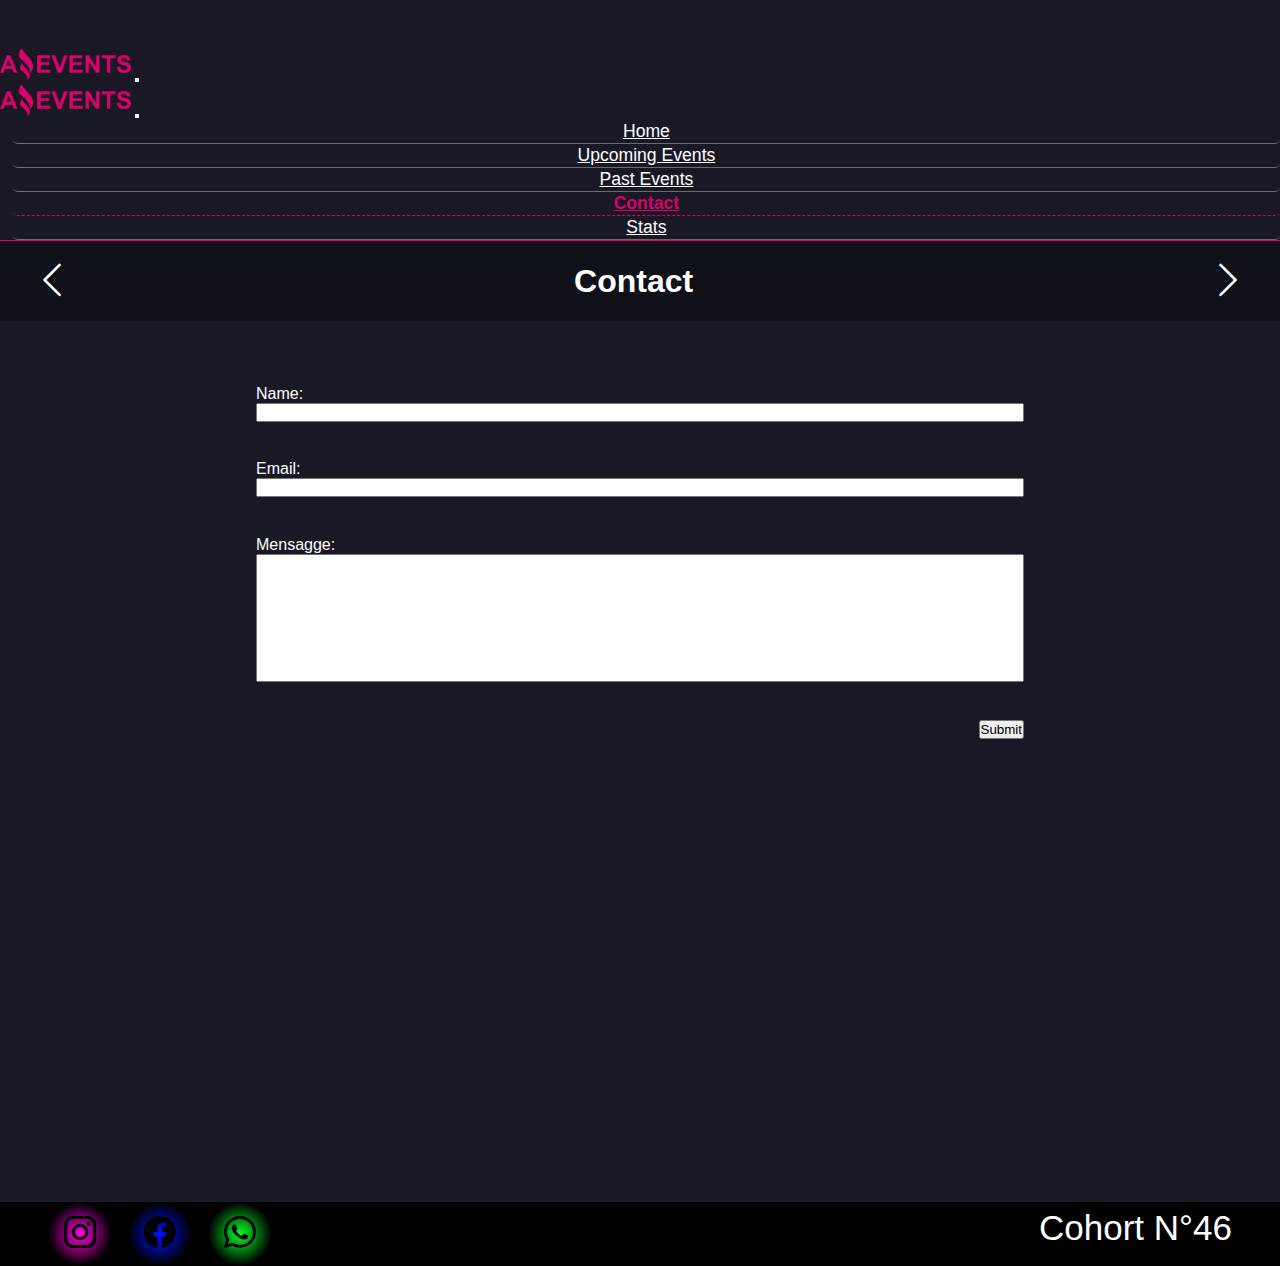
==== assets/pages/Contact.html @ 0a083213 ":sparkles: create page  Contact" ====
<!DOCTYPE html>
<html lang="en">
<head>
    <meta charset="UTF-8">
    <meta http-equiv="X-UA-Compatible" content="IE=edge">
    <meta name="viewport" content="width=device-width, initial-scale=1.0">
    <link href="https://cdn.jsdelivr.net/npm/bootstrap@5.2.3/dist/css/bootstrap.min.css" rel="stylesheet" integrity="sha384-rbsA2VBKQhggwzxH7pPCaAqO46MgnOM80zW1RWuH61DGLwZJEdK2Kadq2F9CUG65" crossorigin="anonymous">
    <link rel="stylesheet" href="https://cdn.jsdelivr.net/npm/bootstrap-icons@1.10.3/font/bootstrap-icons.css">
    <link rel="stylesheet" href="../styles/style.css">
    <title>Contact</title>
</head>
<body>
    <header>
        <nav class="navbar navbar-expand-md navbar-dark bg-dark fixed-top">
            <div class="container-fluid">
                <img src="../images/Logo Amazing Events.png" style="height: 2rem;" alt="logo">
                <button class="navbar-toggler" type="button" data-bs-toggle="offcanvas" data-bs-target="#offcanvasDarkNavbar" aria-controls="offcanvasDarkNavbar">
                    <span class="navbar-toggler-icon"></span>
                </button>
                <div class="offcanvas offcanvas-end text-bg-dark" tabindex="-1" id="offcanvasDarkNavbar" aria-labelledby="offcanvasDarkNavbarLabel">
                    <div class="offcanvas-header">
                        <img src="../images/Logo Amazing Events.png" style="height: 2rem;" alt="logo">
                    <button type="button" class="btn-close btn-close-white" data-bs-dismiss="offcanvas" aria-label="Close"></button>
                    </div>
                    <div class="offcanvas-body">
                    <ul class="navbar-nav justify-content-end flex-grow-1 pe-3">
                        <li class="nav-item">
                        <a class="nav-link" aria-current="page" href="../../index.html">Home</a>
                        </li>
                        <li class="nav-item">
                        <a class="nav-link" href="./UpcomingEvents.html">Upcoming Events</a>
                        </li>
                        <li class="nav-item">
                        <a class="nav-link" href="./PastEvents.html">Past Events</a>
                        </li>
                        <li class="nav-item" id="nav-active">
                        <a class="nav-link" href="#">Contact</a>
                        </li>
                        <li class="nav-item">
                        <a class="nav-link" href="./Stats.html">Stats</a>
                        </li>
                    </ul>
                    </div>
                </div>
            </div>
        </nav>
    </header>
    <main>
        <div class="carrucel-pages">
            <a href="./PastEvents.html"><i class="bi bi-chevron-left"></i><span>Past Events</span></a>
            <h1>Contact</h1>
            <a class="second-a" href="./Stats.html"><i class="bi bi-chevron-right"></i><span>Stats</span></a>
        </div>
        <form class="form-contact">
            <div class="mb-3">
            <label for="form-name" class="form-label">Name:</label>
            <input type="email" class="form-control" id="form-name" aria-describedby="emailHelp">
            </div>
            <div class="mb-3">
                <label for="form-email" class="form-label">Email:</label>
                <input type="email" class="form-control" id="form-email">
            </div>
            <div class="mb-3">
                <label for="form-mensagge" class="form-label">Mensagge:</label>
                <input type="text" class="form-control" style="height: 10vw;" id="form-mensagge">
            </div>
            <button type="submit" class="btn btn-primary w-25">Submit</button>
        </form>
    </main>
    <footer>
        <div class="div_links_footer">
            <div class="instagram">
                <a class="fabicon_link" href="https://www.instagram.com/maxi.gartner/"><i class="bi bi-instagram"></i></a>
            </div>
            <div class="facebook">
                <a class="fabicon_link" href="https://www.instagram.com/maxi.gartner/"><i class="bi bi-facebook"></i></a>
            </div>
            <div class="whats_app">
                <a class="fabicon_link" href="https://www.instagram.com/maxi.gartner/"><i class="bi bi-whatsapp"></i></a>
            </div>
        </div>
        <div class="cohort">
            <p>Cohort N°46</p>
        </div>
    </footer>
    <script src="https://cdn.jsdelivr.net/npm/bootstrap@5.2.3/dist/js/bootstrap.bundle.min.js" integrity="sha384-kenU1KFdBIe4zVF0s0G1M5b4hcpxyD9F7jL+jjXkk+Q2h455rYXK/7HAuoJl+0I4" crossorigin="anonymous"></script>
</body>
</html>
---- assets/styles/style.css ----
*{
    margin: 0;
    padding: 0;
    box-sizing: border-box;
    font-family: Arial, Helvetica, sans-serif;
}
@media screen and (min-width:767px) {
    nav{
        border-bottom: 1px solid #D90368;
    }
    .nav-item{
        display: flex;
        align-items: center;
        justify-content: center;
        border-bottom: 1px solid rgba(255, 255, 255, 0.356);
        margin-left: 1vw;
        border-radius: 0.3rem;
        height: 1.5rem;
        text-align: center;
        font-size: 1.1rem;
    }
    .nav-item:hover{
        border-bottom: 1px dashed #D90368;
    }
    .nav-link{
        color: white;
    }
    .nav-link:hover{
        color: #D90368;
    }
    #nav-active{
        border-bottom: 1px dashed #D90368;
        font-weight: bold;
    }
    #nav-active a{
        color: #D90368;
    }
    .carrucel-pages i:hover{
        color: black;
    }
    .carrucel-pages i:hover ~ span{
        display: block;
    }
    .carrucel-pages a{
        display: flex;
        align-items: center;
        font-size: 1.3rem;
        text-decoration: none;
        color: white;
    }
    .second-a span{
        order: 1;
    }
    .second-a i{
        order: 2;
    }
}
body{
    padding: 3rem 0rem;
    background-color: #191825;
    position: relative;
    min-height: 98.9vw;
}
.carrucel-pages{
    display: flex;
    justify-content: space-between;
    align-items: center;
    padding: 0 2rem;
    height: 5rem;
    background-color: #00000052;
    color: white;
}
.carrucel-pages i{
    font-size: 2.5rem;
    color: white;
    transition: all 0.5s;
}
.carrucel-pages i:hover{
    font-size: 3rem;
    color: white;
}
.carrucel-pages span{
    display: none;
}
.carrucel-pages{
    position: relative;
}
.carrucel-pages h1{
    position: absolute;
    width: 50vw;
    margin-left: 22vw;
    text-align: center;
}
.categories-search{
    padding: 1.5rem 3rem;
}
.categories label{
    color: white;
}
.categories input:checked ~ label{
    color: #295CE0;
}

/* ------------------------------------cards-------------------------------- */
.cards{
    padding: 0rem 2rem;
    display: flex;
    justify-content: space-evenly;
    flex-wrap: wrap;
}
.card{
    width: 20rem;
    height: 25rem;
    border: none;
    margin: 2rem;
    box-shadow: rgb(0, 0, 0) 0px 22px 70px 4px;
}
.card img{
    height: 12rem;
    object-fit: cover;
}
.card-body{
    height: 10rem;
    overflow: scroll;
}
.footer-card{
    display: flex;
    justify-content: space-evenly;
    align-items: center;
    height: 4rem;
}
/* --------------------------FORM-------------------------------- */
.form-contact{
    display: flex;
    flex-direction: column;
    align-items: end;
    padding: 5vw 20vw;
    color: white;
}
.form-contact input{
    margin-bottom: 3vw;
    width: 60vw;
}








footer{
    position: absolute;
    background-color: #000000;
    bottom: 0;
    left: 0;
    width: 100%;
    color: white;
    display: flex;
    justify-content: space-between;
    align-items: center;
    padding: 0rem 3rem;
}
.div_links_footer{
    display: flex;
    height: 4rem;
}
.div_links_footer div{
    margin-right: 1rem;
}

.instagram{
    background: radial-gradient(rgb(255, 0, 221) 0%, transparent 70%, rgb(0, 0, 0) 40%);
    width: 4rem;
    height: 4rem;
    
}
.facebook{
    background: radial-gradient(rgb(0, 17, 255) 0%, transparent 70%, rgb(0, 0, 0) 40%);
    width: 4rem;
    height: 4rem;
}
.whats_app{
    background: radial-gradient(rgb(0, 255, 34) 0%, transparent 70%, rgb(0, 0, 0) 40%);
    width: 4rem;
    height: 4rem;
}
.fabicon_link{
    display: flex;
    justify-content: center;
    align-items: center;
    height: 4rem;
}
.div_links_footer i{
    font-size: 2rem;
    color: black;
}
.div_links_footer i:hover{
    font-size: 2.5rem;
    color: white;
}

.cohort{
    font-size: 35px;
    color: white;
    height: 3.2rem;
}
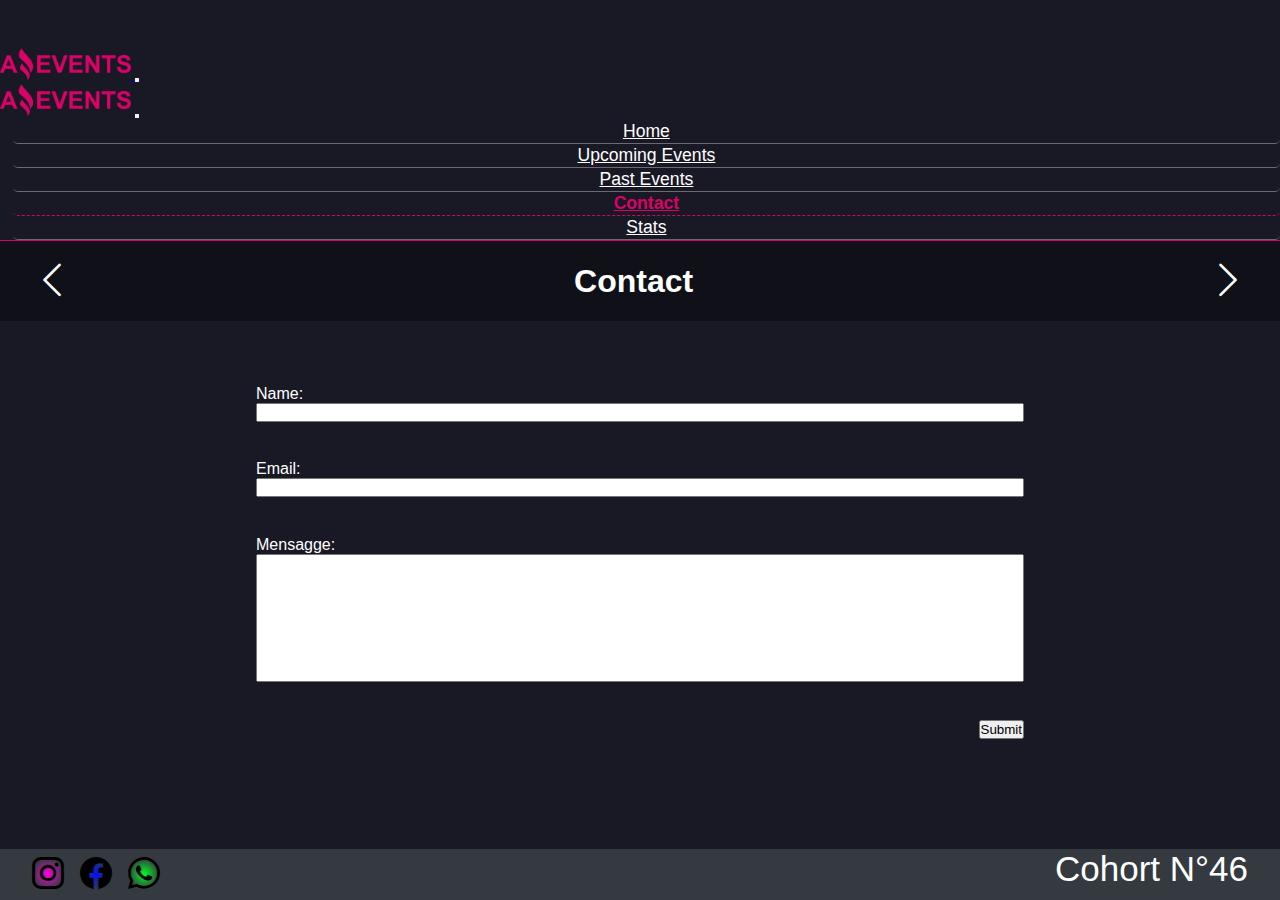
==== commit 33581b7c: ":lipstick: add styles and link logo" ====
--- a/assets/pages/Contact.html
+++ b/assets/pages/Contact.html
@@ -13,7 +13,9 @@
     <header>
         <nav class="navbar navbar-expand-md navbar-dark bg-dark fixed-top">
             <div class="container-fluid">
-                <img src="../images/Logo Amazing Events.png" style="height: 2rem;" alt="logo">
+                <a href="../../index.html">
+                    <img src="../images/Logo Amazing Events.png" style="height: 2rem;" alt="logo">
+                </a>
                 <button class="navbar-toggler" type="button" data-bs-toggle="offcanvas" data-bs-target="#offcanvasDarkNavbar" aria-controls="offcanvasDarkNavbar">
                     <span class="navbar-toggler-icon"></span>
                 </button>
--- a/assets/styles/style.css
+++ b/assets/styles/style.css
@@ -54,12 +54,18 @@
     .second-a i{
         order: 2;
     }
+    .categories-offCanvas{
+        display: none;
+    }
+    .offcanvas h2{
+        display: none;
+    }
 }
 body{
+    position: relative;
     padding: 3rem 0rem;
     background-color: #191825;
-    position: relative;
-    min-height: 98.9vw;
+    min-height: 100vh;
 }
 .carrucel-pages{
     display: flex;
@@ -91,6 +97,9 @@
     margin-left: 22vw;
     text-align: center;
 }
+.categories{
+    width: 50vw;
+}
 .categories-search{
     padding: 1.5rem 3rem;
 }
@@ -109,11 +118,13 @@
     flex-wrap: wrap;
 }
 .card{
+    background-color: transparent!important;
     width: 20rem;
     height: 25rem;
     border: none;
     margin: 2rem;
     box-shadow: rgb(0, 0, 0) 0px 22px 70px 4px;
+    color: white;
 }
 .card img{
     height: 12rem;
@@ -121,7 +132,7 @@
 }
 .card-body{
     height: 10rem;
-    overflow: scroll;
+    /* overflow: scroll; */
 }
 .footer-card{
     display: flex;
@@ -141,17 +152,69 @@
     margin-bottom: 3vw;
     width: 60vw;
 }
-
-
-
+/* ----------------------------TABLE-------------------------------- */
+.table-stats{
+    display: flex;
+    flex-direction: column;
+    align-items: center;
+    margin-top: 4rem;
+    margin-left: 10vw;
+    width: 80vw;
+    color: white;
+    box-shadow: rgb(0, 0, 0) 0px 22px 70px 4px;
+}
+.table-stats table{
+    border: 1px solid white;
+    border-collapse: collapse;
+}
+.table-stats h2{
+    margin: 0;
+    border: 1px solid white;
+    background-color: #343a40;
+    width: 80vw;
+}
+.table-stats td,
+.table-stats th{
+    width: 30vw;
+    height: 3vw;
+    border: 1px solid white;
+}
+.table-stats td,
+.table-stats th,
+.table-stats h2{
+    padding-left: 0.5rem;
+}
+/* ---------------------------------------details-------------------------------- */
+.description{
+    color: white;
+    display: flex;
+    flex-direction: column;
+    justify-content: center;
+}
+.card-details{
+    display: flex;
+    justify-content: space-between;
+    margin: 10vw;
+    padding: 2vw;
+    box-shadow: rgb(0, 0, 0) 0px 22px 70px 4px;
+    width: 80vw;
+}
+.card-details img,
+.card-details .description{
+    width: 37vw;
+    height: 25vw;
+    object-fit: cover;
+    text-align: center;
+    box-shadow: rgb(0, 0, 0) 0px 22px 70px 4px;
+}
 
 
 
 
 
 footer{
+    background-color: #343a40;
     position: absolute;
-    background-color: #000000;
     bottom: 0;
     left: 0;
     width: 100%;
@@ -159,37 +222,37 @@
     display: flex;
     justify-content: space-between;
     align-items: center;
-    padding: 0rem 3rem;
+    padding: 0rem 2rem;
 }
 .div_links_footer{
     display: flex;
-    height: 4rem;
+    height: 2rem;
 }
 .div_links_footer div{
     margin-right: 1rem;
 }
 
 .instagram{
-    background: radial-gradient(rgb(255, 0, 221) 0%, transparent 70%, rgb(0, 0, 0) 40%);
-    width: 4rem;
-    height: 4rem;
+    background: radial-gradient(rgb(255, 0, 221) 0%, transparent 70%, rgba(0, 0, 0, 0) 40%);
+    width: 2rem;
+    height: 2rem;
     
 }
 .facebook{
-    background: radial-gradient(rgb(0, 17, 255) 0%, transparent 70%, rgb(0, 0, 0) 40%);
-    width: 4rem;
-    height: 4rem;
+    background: radial-gradient(rgb(0, 17, 255) 0%, transparent 70%, rgba(0, 0, 0, 0) 40%);
+    width: 2rem;
+    height: 2rem;
 }
 .whats_app{
-    background: radial-gradient(rgb(0, 255, 34) 0%, transparent 70%, rgb(0, 0, 0) 40%);
-    width: 4rem;
-    height: 4rem;
+    background: radial-gradient(rgb(0, 255, 34) 0%, transparent 70%, rgba(0, 0, 0, 0) 40%);
+    width: 2rem;
+    height: 2rem;
 }
 .fabicon_link{
     display: flex;
     justify-content: center;
     align-items: center;
-    height: 4rem;
+    height: 2rem;
 }
 .div_links_footer i{
     font-size: 2rem;
@@ -205,3 +268,73 @@
     color: white;
     height: 3.2rem;
 }
+
+@media screen and (max-width: 1023px) {
+    .categories-search form{
+        width: auto !important;
+    }
+}
+
+@media screen and (max-width:767px) {
+    .navbar-nav{
+        color: #FFFFFF8C;
+    }
+    .categories-offCanvas{
+        display: flex;
+        flex-direction: column;
+        color: #FFFFFF8C;
+    }
+    .categories-offCanvas div,
+    .categories-offCanvas h2{
+        margin-bottom: 5vw;
+    }
+    .categories-offCanvas h2{
+        margin-top: 10vw;
+    }
+    .categories-search form{
+        width: 60vw !important;;
+        margin-top: 2vw;
+    }
+    .categories-search{
+        display: flex;
+        flex-direction: column;
+    }
+    .card{
+        padding-bottom: 7vw;
+    }
+    .footer-card{
+        flex-direction: column;
+    }
+    footer{
+        flex-direction: column;
+        padding-top: 4vw;
+    }
+    body{
+        padding-bottom: 25vw;
+    }
+    .form-contact button{
+        width: 40vw!important;
+    }
+    .form-contact{
+        align-items: center;
+    }
+    .carrucel-pages{
+        justify-content: space-evenly;
+    }
+    .carrucel-pages h1{
+        position: relative;
+        margin: 0;
+    }
+    .table-stats{
+        font-size: 0.7rem;
+    }
+    .table-stats td,
+    .table-stats th{
+        width: 30vw;
+        height: 7vw;
+        border: 1px solid white;
+    }
+    .categories{
+        display: none;
+    }
+}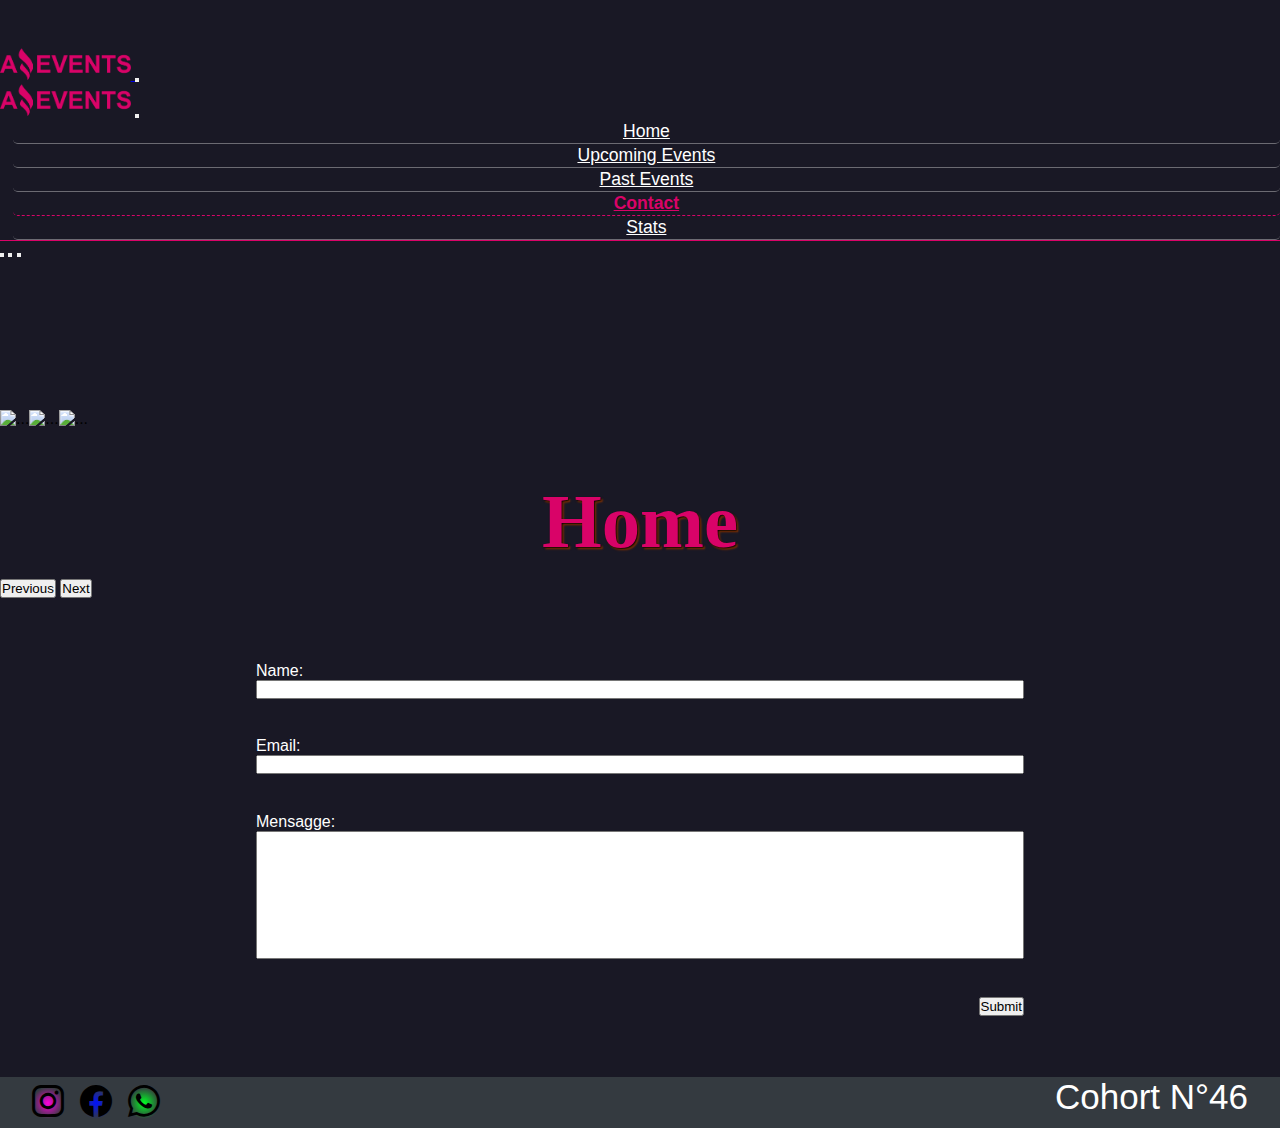
==== commit dd8b2cb2: ":sparkles: finish carrucel img" ====
--- a/assets/pages/Contact.html
+++ b/assets/pages/Contact.html
@@ -49,9 +49,33 @@
     </header>
     <main>
         <div class="carrucel-pages">
-            <a href="./PastEvents.html"><i class="bi bi-chevron-left"></i><span>Past Events</span></a>
-            <h1>Contact</h1>
-            <a class="second-a" href="./Stats.html"><i class="bi bi-chevron-right"></i><span>Stats</span></a>
+            <h1>Home</h1>
+            <div id="carouselExampleIndicators" class="carousel slide" data-bs-ride="carousel">
+                <div class="carousel-indicators">
+                    <button type="button" data-bs-target="#carouselExampleIndicators" data-bs-slide-to="0" class="active" aria-current="true" aria-label="Slide 1"></button>
+                    <button type="button" data-bs-target="#carouselExampleIndicators" data-bs-slide-to="1" aria-label="Slide 2"></button>
+                    <button type="button" data-bs-target="#carouselExampleIndicators" data-bs-slide-to="2" aria-label="Slide 3"></button>
+                </div>
+                <div class="carousel-inner">
+                    <div class="carousel-item active ">
+                    <img src="https://global-uploads.webflow.com/5f9690bf88d137d72d6a4840/5ffd8535ee234c1b56c5b612_Time%20Warp%20Germany%20(1).jpg" class="d-block w-100" alt="...">
+                    </div>
+                    <div class="carousel-item">
+                    <img src="https://www.specialevents.com/sites/specialevents.com/files/styles/article_featured_retina/public/50_Top_2018_Index_Bangkok_CountdownCentral_World_0.jpg?itok=vTfQOKWZ" class="d-block w-100" alt="...">
+                    </div>
+                    <div class="carousel-item">
+                    <img src="https://img.asmedia.epimg.net/resizer/tafpwoB11Y6U3FnxTIpP18UZWjU=/1952x1098/filters:focal(391x295:401x305)/cloudfront-eu-central-1.images.arcpublishing.com/diarioas/M3BV7FAIS5P6JBYGW7KGFGY5RU.jpg" class="d-block w-100" alt="...">
+                    </div>
+                </div>
+                <button class="carousel-control-prev" type="button" data-bs-target="#carouselExampleIndicators" data-bs-slide="prev">
+                    <span class="carousel-control-prev-icon" aria-hidden="true"></span>
+                    <span class="visually-hidden">Previous</span>
+                </button>
+                <button class="carousel-control-next" type="button" data-bs-target="#carouselExampleIndicators" data-bs-slide="next">
+                    <span class="carousel-control-next-icon" aria-hidden="true"></span>
+                    <span class="visually-hidden">Next</span>
+                </button>
+                </div>
         </div>
         <form class="form-contact">
             <div class="mb-3">
--- a/assets/styles/style.css
+++ b/assets/styles/style.css
@@ -35,28 +35,14 @@
     #nav-active a{
         color: #D90368;
     }
-    .carrucel-pages i:hover{
-        color: black;
-    }
-    .carrucel-pages i:hover ~ span{
-        display: block;
-    }
-    .carrucel-pages a{
-        display: flex;
-        align-items: center;
-        font-size: 1.3rem;
-        text-decoration: none;
-        color: white;
-    }
     .second-a span{
         order: 1;
     }
     .second-a i{
         order: 2;
     }
-    .categories-offCanvas{
-        display: none;
-    }
+    .categories-offCanvas,
+    .button-categories,
     .offcanvas h2{
         display: none;
     }
@@ -67,49 +53,45 @@
     background-color: #191825;
     min-height: 100vh;
 }
-.carrucel-pages{
-    display: flex;
-    justify-content: space-between;
-    align-items: center;
-    padding: 0 2rem;
-    height: 5rem;
-    background-color: #00000052;
-    color: white;
-}
-.carrucel-pages i{
-    font-size: 2.5rem;
-    color: white;
-    transition: all 0.5s;
-}
-.carrucel-pages i:hover{
-    font-size: 3rem;
-    color: white;
-}
-.carrucel-pages span{
-    display: none;
+.categories{
+    width: 50vw;
+}
+.categories-search{
+    padding: 1.5rem 3rem;
+}
+.categories label{
+    color: white;
+}
+.categories input:checked ~ label{
+    color: #295CE0;
+}
+.carousel-inner{
+    overflow: hidden;
+    height: 25vw;
+    min-height: 25vh;
+    display: flex;
+    align-items: center;
+}
+.carousel-inner img{
+    object-fit: cover;
 }
 .carrucel-pages{
     position: relative;
 }
 .carrucel-pages h1{
+    font-family: Cambria, Cochin, Georgia, Times, 'Times New Roman', serif;
     position: absolute;
-    width: 50vw;
-    margin-left: 22vw;
+    bottom: 2rem;
+    width: 100vw;
     text-align: center;
-}
-.categories{
-    width: 50vw;
-}
-.categories-search{
-    padding: 1.5rem 3rem;
-}
-.categories label{
-    color: white;
-}
-.categories input:checked ~ label{
-    color: #295CE0;
-}
-
+    color: #D90368;
+    font-size: 6vw;
+    z-index:1;
+    text-shadow: 1px 1px 2px black, 2px 2px 2px rgb(163, 60, 0);
+}
+.carousel-item{
+    transition: transform 1.6s ease-in-out;
+}
 /* ------------------------------------cards-------------------------------- */
 .cards{
     padding: 0rem 2rem;
@@ -286,10 +268,10 @@
     }
     .categories-offCanvas div,
     .categories-offCanvas h2{
-        margin-bottom: 5vw;
+        margin-bottom: 2vw;
     }
     .categories-offCanvas h2{
-        margin-top: 10vw;
+        margin-top: 4vw;
     }
     .categories-search form{
         width: 60vw !important;;
@@ -298,6 +280,8 @@
     .categories-search{
         display: flex;
         flex-direction: column;
+        justify-content: space-evenly;
+        align-items: center;
     }
     .card{
         padding-bottom: 7vw;
@@ -317,13 +301,6 @@
     }
     .form-contact{
         align-items: center;
-    }
-    .carrucel-pages{
-        justify-content: space-evenly;
-    }
-    .carrucel-pages h1{
-        position: relative;
-        margin: 0;
     }
     .table-stats{
         font-size: 0.7rem;
@@ -337,4 +314,32 @@
     .categories{
         display: none;
     }
+    .button-categories button{
+        color: white;
+        background-color: #0d6efd;
+        width: 9rem;
+        height: 2.4rem;
+        border-radius: 0.5rem;
+    }
+    .card-details{
+        display: flex;
+        flex-direction: column;
+    }
+    .card-details img,
+    .card-details .description{
+        width: auto;
+        height: auto;
+    }
+    .card-details .description{
+        margin-top: 5vw;
+        background-color: #19182500;
+        box-shadow: none;
+    }
+    .carrucel-pages h1{
+        font-size:calc(40px + 1vw);
+        bottom: 2rem;
+    }
+    .carousel-inner img{
+        min-height: 63vw;
+    }
 }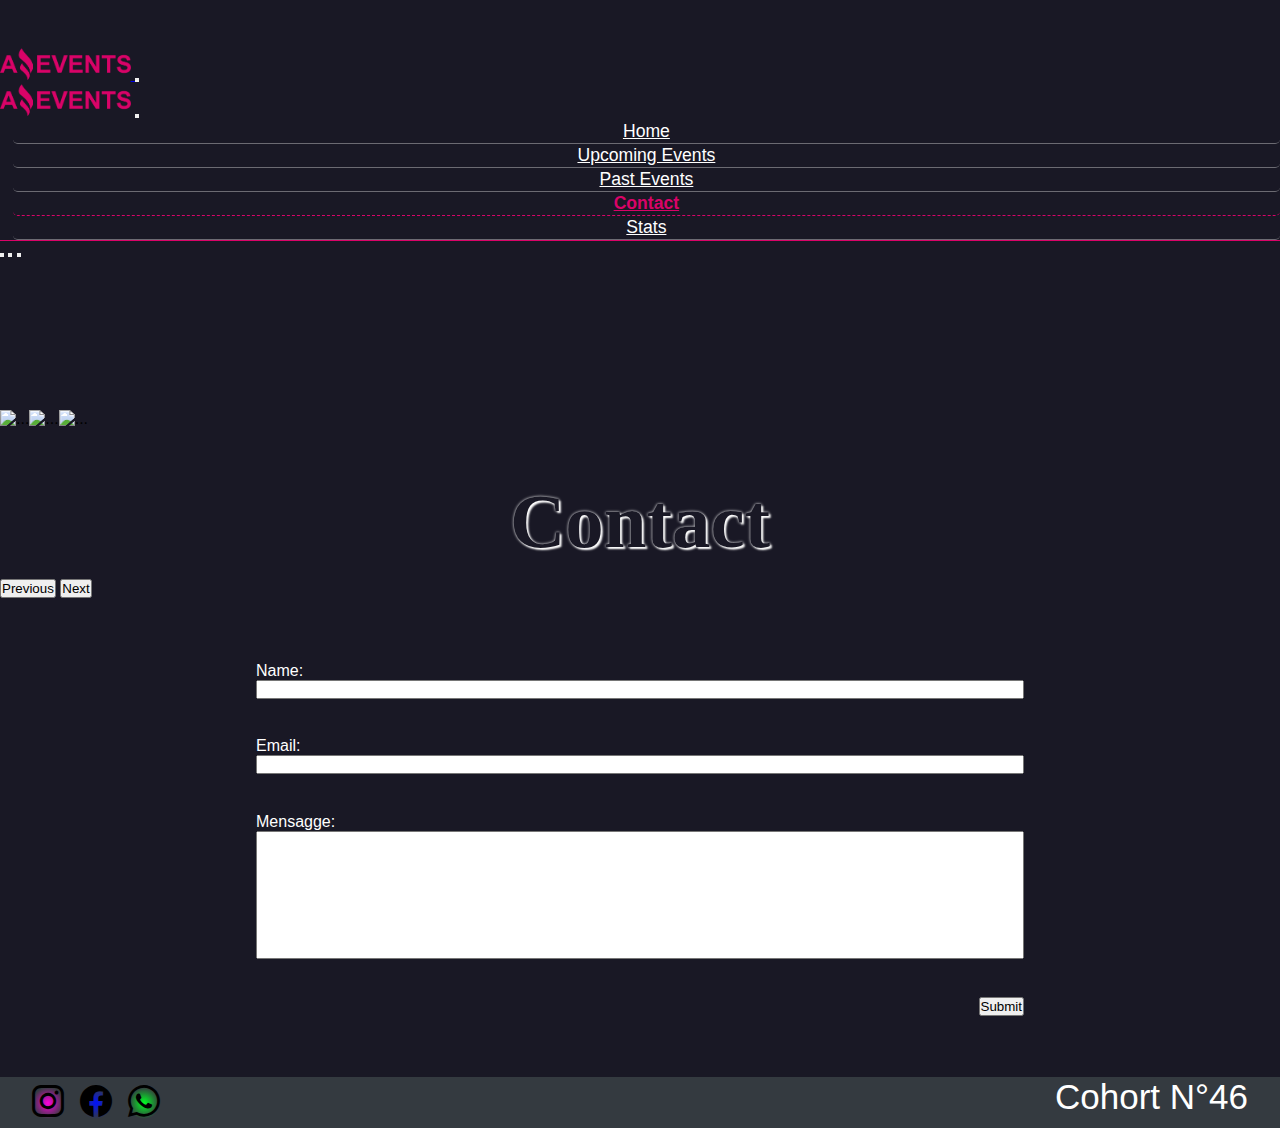
==== commit 50bffe7f: ":beetle: repair text h1" ====
--- a/assets/pages/Contact.html
+++ b/assets/pages/Contact.html
@@ -49,7 +49,7 @@
     </header>
     <main>
         <div class="carrucel-pages">
-            <h1>Home</h1>
+            <h1>Contact</h1>
             <div id="carouselExampleIndicators" class="carousel slide" data-bs-ride="carousel">
                 <div class="carousel-indicators">
                     <button type="button" data-bs-target="#carouselExampleIndicators" data-bs-slide-to="0" class="active" aria-current="true" aria-label="Slide 1"></button>
--- a/assets/styles/style.css
+++ b/assets/styles/style.css
@@ -84,10 +84,10 @@
     bottom: 2rem;
     width: 100vw;
     text-align: center;
-    color: #D90368;
+    color: #191825;
     font-size: 6vw;
     z-index:1;
-    text-shadow: 1px 1px 2px black, 2px 2px 2px rgb(163, 60, 0);
+    text-shadow: 0px 0px 3px white, 2px 2px 2px white;
 }
 .carousel-item{
     transition: transform 1.6s ease-in-out;
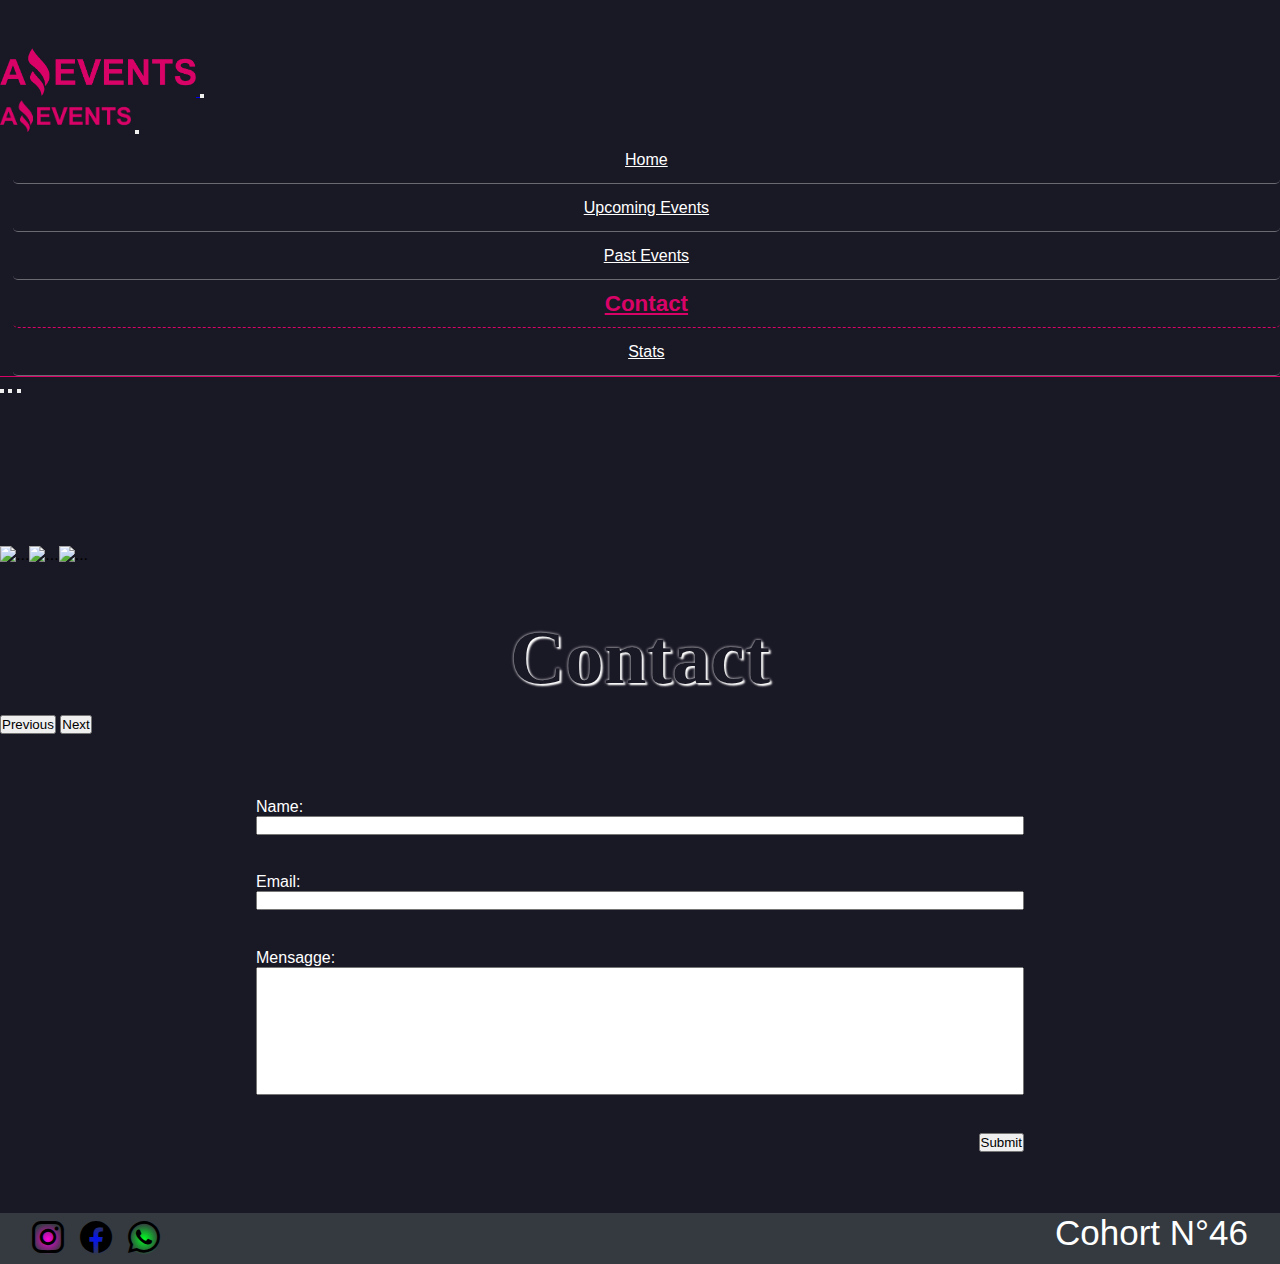
==== commit 82067db1: ":sparkles: finish task2- add apps home, past and upcoming" ====
--- a/assets/pages/Contact.html
+++ b/assets/pages/Contact.html
@@ -14,7 +14,7 @@
         <nav class="navbar navbar-expand-md navbar-dark bg-dark fixed-top">
             <div class="container-fluid">
                 <a href="../../index.html">
-                    <img src="../images/Logo Amazing Events.png" style="height: 2rem;" alt="logo">
+                    <img src="../images/Logo Amazing Events.png" style="height: 3rem;" alt="logo">
                 </a>
                 <button class="navbar-toggler" type="button" data-bs-toggle="offcanvas" data-bs-target="#offcanvasDarkNavbar" aria-controls="offcanvasDarkNavbar">
                     <span class="navbar-toggler-icon"></span>
--- a/assets/styles/style.css
+++ b/assets/styles/style.css
@@ -15,7 +15,7 @@
         border-bottom: 1px solid rgba(255, 255, 255, 0.356);
         margin-left: 1vw;
         border-radius: 0.3rem;
-        height: 1.5rem;
+        height: 3rem;
         text-align: center;
         font-size: 1.1rem;
     }
@@ -24,6 +24,7 @@
     }
     .nav-link{
         color: white;
+        font-size: 1rem;
     }
     .nav-link:hover{
         color: #D90368;
@@ -34,6 +35,7 @@
     }
     #nav-active a{
         color: #D90368;
+        font-size: 1.4rem;
     }
     .second-a span{
         order: 1;
@@ -54,16 +56,24 @@
     min-height: 100vh;
 }
 .categories{
-    width: 50vw;
+    width: 80vw;
 }
 .categories-search{
     padding: 1.5rem 3rem;
 }
 .categories label{
     color: white;
+    margin-left: 1rem;
+}
+.form-check-inline{
+    width: 10rem;
+    margin-bottom: 0.5rem;
 }
 .categories input:checked ~ label{
     color: #295CE0;
+}
+.categories-offCanvas label{
+    margin-left: 1rem;
 }
 .carousel-inner{
     overflow: hidden;
@@ -100,9 +110,7 @@
     flex-wrap: wrap;
 }
 .card{
-    background-color: transparent!important;
     width: 20rem;
-    height: 25rem;
     border: none;
     margin: 2rem;
     box-shadow: rgb(0, 0, 0) 0px 22px 70px 4px;
@@ -122,6 +130,9 @@
     align-items: center;
     height: 4rem;
 }
+.footer-card p{
+    margin-top: 1rem;
+}
 /* --------------------------FORM-------------------------------- */
 .form-contact{
     display: flex;
@@ -144,6 +155,7 @@
     width: 80vw;
     color: white;
     box-shadow: rgb(0, 0, 0) 0px 22px 70px 4px;
+    margin-bottom: 2rem;
 }
 .table-stats table{
     border: 1px solid white;
@@ -190,10 +202,6 @@
     box-shadow: rgb(0, 0, 0) 0px 22px 70px 4px;
 }
 
-
-
-
-
 footer{
     background-color: #343a40;
     position: absolute;
@@ -256,7 +264,7 @@
         width: auto !important;
     }
 }
-
+/* ----------------------------------------MOVILE------------------------------ */
 @media screen and (max-width:767px) {
     .navbar-nav{
         color: #FFFFFF8C;
@@ -285,6 +293,7 @@
     }
     .card{
         padding-bottom: 7vw;
+        width: 20rem !important;
     }
     .footer-card{
         flex-direction: column;
@@ -342,4 +351,13 @@
     .carousel-inner img{
         min-height: 63vw;
     }
+}
+@media screen and (max-width:424px) {
+    .card{
+        margin: 0;
+        margin-bottom: 2rem;
+    }
+    .cards{
+        padding: 0 10px;
+    }
 }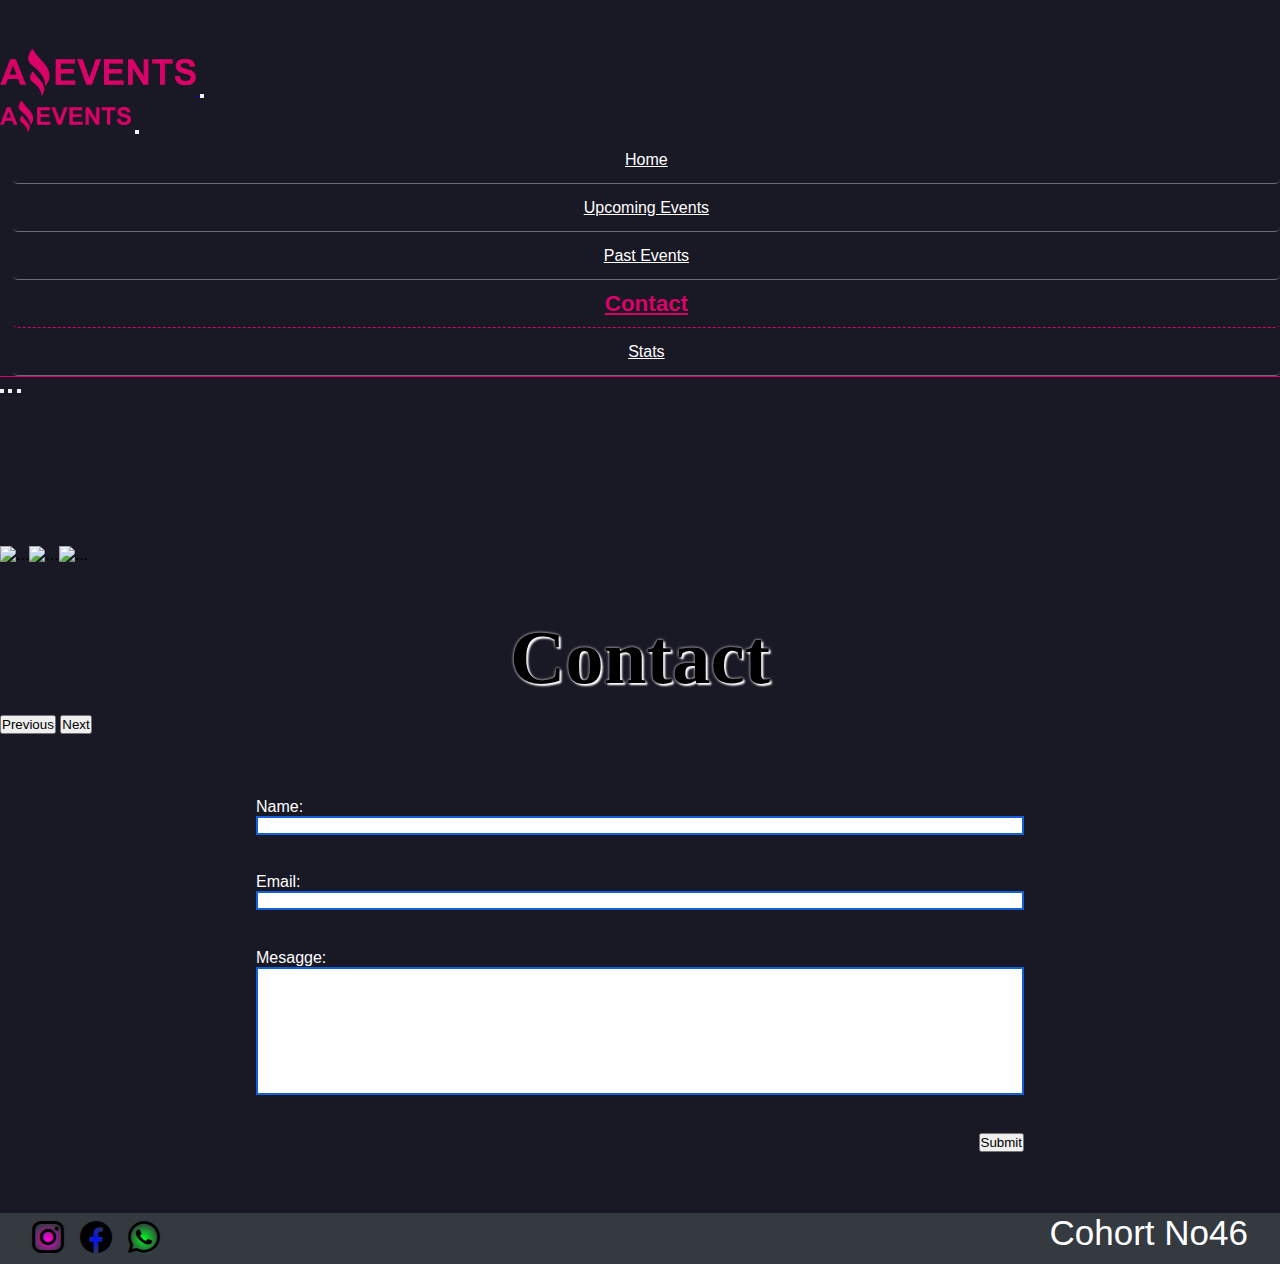
==== commit 29fbe908: ":beetle: repair bugs" ====
--- a/assets/pages/Contact.html
+++ b/assets/pages/Contact.html
@@ -87,7 +87,7 @@
                 <input type="email" class="form-control" id="form-email">
             </div>
             <div class="mb-3">
-                <label for="form-mensagge" class="form-label">Mensagge:</label>
+                <label for="form-mensagge" class="form-label">Mesagge:</label>
                 <input type="text" class="form-control" style="height: 10vw;" id="form-mensagge">
             </div>
             <button type="submit" class="btn btn-primary w-25">Submit</button>
@@ -106,7 +106,7 @@
             </div>
         </div>
         <div class="cohort">
-            <p>Cohort N°46</p>
+            <p>Cohort No46</p>
         </div>
     </footer>
     <script src="https://cdn.jsdelivr.net/npm/bootstrap@5.2.3/dist/js/bootstrap.bundle.min.js" integrity="sha384-kenU1KFdBIe4zVF0s0G1M5b4hcpxyD9F7jL+jjXkk+Q2h455rYXK/7HAuoJl+0I4" crossorigin="anonymous"></script>
--- a/assets/styles/style.css
+++ b/assets/styles/style.css
@@ -4,6 +4,7 @@
     box-sizing: border-box;
     font-family: Arial, Helvetica, sans-serif;
 }
+
 @media screen and (min-width:767px) {
     nav{
         border-bottom: 1px solid #D90368;
@@ -31,7 +32,7 @@
     }
     #nav-active{
         border-bottom: 1px dashed #D90368;
-        font-weight: bold;
+        font-weight: bold; 
     }
     #nav-active a{
         color: #D90368;
@@ -55,26 +56,64 @@
     background-color: #191825;
     min-height: 100vh;
 }
+
+/* -------------------------------categories------------------------------- */
 .categories{
     width: 80vw;
+    display: flex;
+    flex-wrap: wrap;
 }
 .categories-search{
     padding: 1.5rem 3rem;
 }
 .categories label{
     color: white;
-    margin-left: 1rem;
+    margin-left: 10px;
 }
 .form-check-inline{
-    width: 10rem;
     margin-bottom: 0.5rem;
-}
-.categories input:checked ~ label{
+    width: 9.5rem;
+    border-bottom: 1px solid white;
+    padding: 5px;
+    text-align: center;
+    border-radius: 20px 20px 15px 15px;
+    background: linear-gradient(#191825, #000000);
+    /* background-color: #212429; */
+}
+.categories input:checked ~ label,
+.categories-offCanvas input:checked ~ label{
     color: #295CE0;
 }
 .categories-offCanvas label{
     margin-left: 1rem;
 }
+.form-check-inline:hover label{
+    color: #0d6efd;
+}
+.form-check-inline:hover{
+    border-bottom: 1px solid #0d6efd;
+}
+.form-check-inline:hover {
+    border-bottom: 1px solid #0d6efd;
+}
+.change-border{
+    border-bottom: 1px solid #0d6efd;
+}
+.bi-search{
+    position: absolute;
+    right: 10px;
+    top: 5px;
+    font-size: 20px;
+    color: #1261d8;
+}
+.form-control::placeholder {
+    color: #1261d8;
+}
+.form-control{
+    border: 2px solid #1261d8;
+}
+/* ----------------------------------------CAROUSEL -------------------------------- */
+
 .carousel-inner{
     overflow: hidden;
     height: 25vw;
@@ -94,7 +133,7 @@
     bottom: 2rem;
     width: 100vw;
     text-align: center;
-    color: #191825;
+    color: black;
     font-size: 6vw;
     z-index:1;
     text-shadow: 0px 0px 3px white, 2px 2px 2px white;
@@ -133,6 +172,10 @@
 .footer-card p{
     margin-top: 1rem;
 }
+.card-without-results img{
+    height: auto !important;
+}
+
 /* --------------------------FORM-------------------------------- */
 .form-contact{
     display: flex;
@@ -188,7 +231,7 @@
 .card-details{
     display: flex;
     justify-content: space-between;
-    margin: 10vw;
+    margin: 2vw 10vw;
     padding: 2vw;
     box-shadow: rgb(0, 0, 0) 0px 22px 70px 4px;
     width: 80vw;
@@ -196,7 +239,6 @@
 .card-details img,
 .card-details .description{
     width: 37vw;
-    height: 25vw;
     object-fit: cover;
     text-align: center;
     box-shadow: rgb(0, 0, 0) 0px 22px 70px 4px;
@@ -269,14 +311,41 @@
     .navbar-nav{
         color: #FFFFFF8C;
     }
+    .offcanvas  a,
+    .offcanvas  h2,
+    .offcanvas  label{
+        color: white;
+    }
+    .nav-item:hover{
+        border-bottom: 1px solid #0d6efd;
+    }
+    .nav-item:hover a{
+        color: #0d6efd;
+    }
+    .navbar-nav h2{
+        padding-left: 20px;
+    }
+    .navbar-nav li{
+        margin-bottom: 0.5rem;
+        border-bottom: 1px solid white;
+        border-radius: 5px;
+        text-align: center;
+        background: rgba(0, 0, 0, 0.384);
+    }
     .categories-offCanvas{
         display: flex;
         flex-direction: column;
         color: #FFFFFF8C;
     }
+    .form-check-inline{
+        background: rgba(0, 0, 0, 0.349);
+    }
     .categories-offCanvas div,
     .categories-offCanvas h2{
         margin-bottom: 2vw;
+        width: 15rem;
+        text-align: start;
+        padding-left: 20px ;
     }
     .categories-offCanvas h2{
         margin-top: 4vw;
@@ -351,6 +420,13 @@
     .carousel-inner img{
         min-height: 63vw;
     }
+    .carousel-inner-click{
+        height: 5px;
+        min-height: 0vh;
+        overflow: hidden;
+        display: flex;
+        align-items: center;
+    }
 }
 @media screen and (max-width:424px) {
     .card{
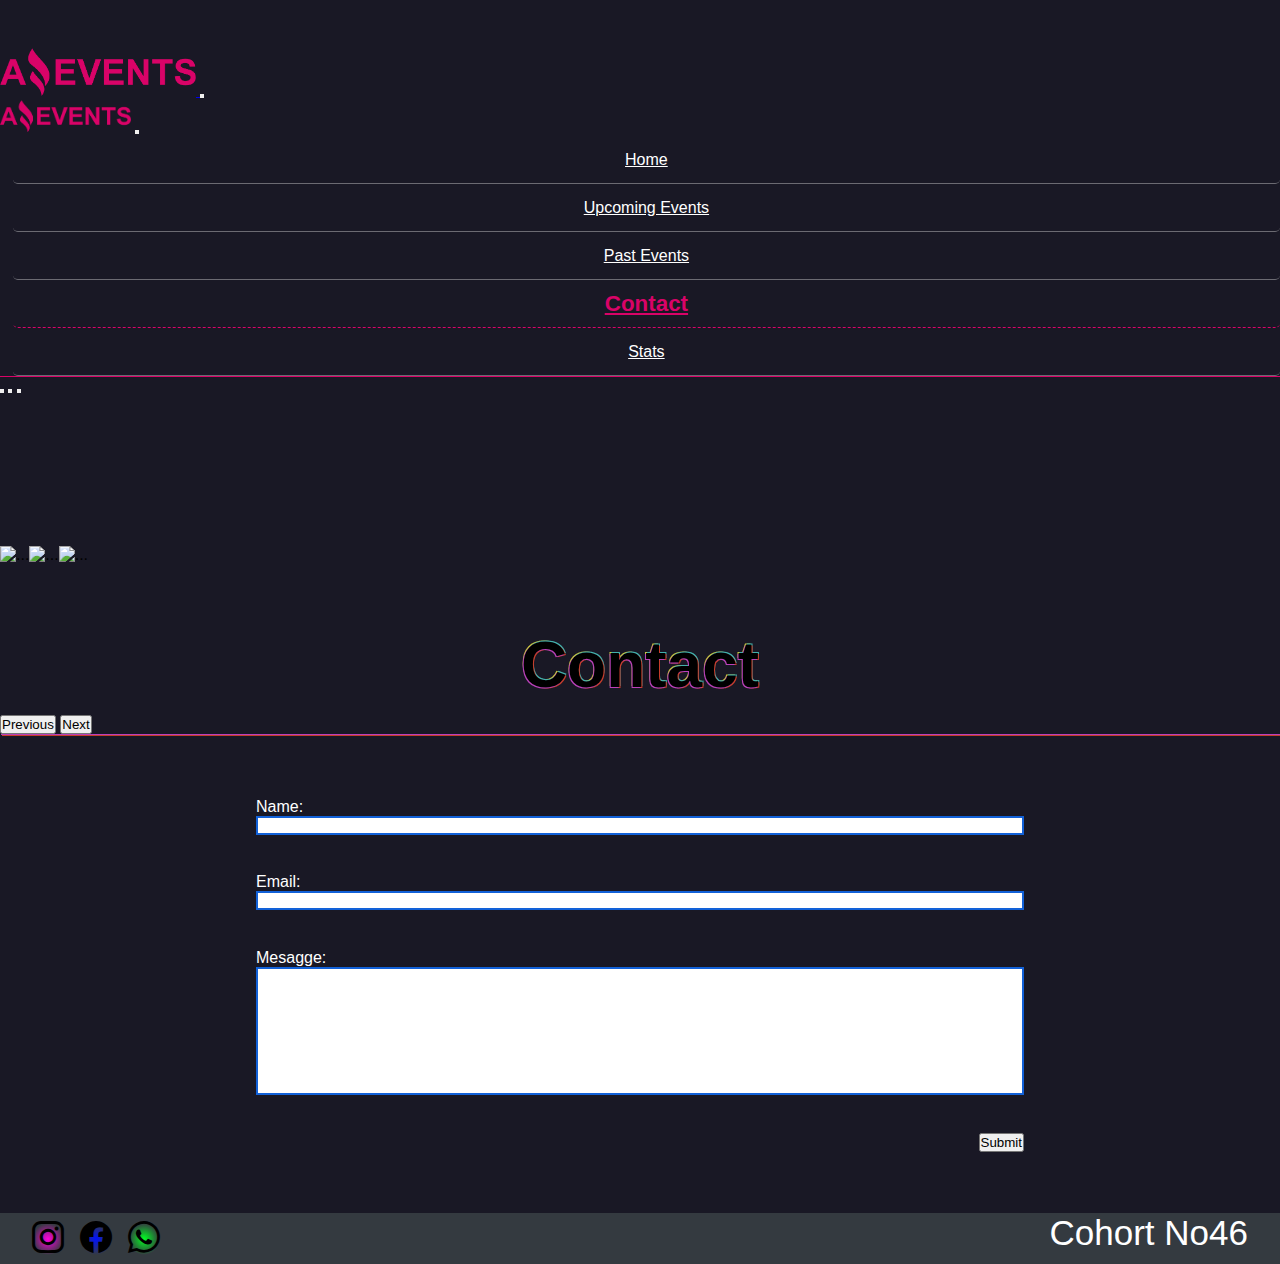
==== commit 6dcc077c: ":lipstick: add google fonts" ====
--- a/assets/pages/Contact.html
+++ b/assets/pages/Contact.html
@@ -6,6 +6,9 @@
     <meta name="viewport" content="width=device-width, initial-scale=1.0">
     <link href="https://cdn.jsdelivr.net/npm/bootstrap@5.2.3/dist/css/bootstrap.min.css" rel="stylesheet" integrity="sha384-rbsA2VBKQhggwzxH7pPCaAqO46MgnOM80zW1RWuH61DGLwZJEdK2Kadq2F9CUG65" crossorigin="anonymous">
     <link rel="stylesheet" href="https://cdn.jsdelivr.net/npm/bootstrap-icons@1.10.3/font/bootstrap-icons.css">
+    <link rel="preconnect" href="https://fonts.googleapis.com">
+    <link rel="preconnect" href="https://fonts.gstatic.com" crossorigin>
+    <link href="https://fonts.googleapis.com/css2?family=Montserrat:wght@300;800&family=Playfair+Display:wght@500&display=swap" rel="stylesheet">
     <link rel="stylesheet" href="../styles/style.css">
     <title>Contact</title>
 </head>
--- a/assets/styles/style.css
+++ b/assets/styles/style.css
@@ -2,7 +2,7 @@
     margin: 0;
     padding: 0;
     box-sizing: border-box;
-    font-family: Arial, Helvetica, sans-serif;
+    font-family: 'Open Sans', sans-serif;
 }
 
 @media screen and (min-width:767px) {
@@ -72,7 +72,7 @@
 }
 .form-check-inline{
     margin-bottom: 0.5rem;
-    width: 9.5rem;
+    width: 9.6rem;
     border-bottom: 1px solid white;
     padding: 5px;
     text-align: center;
@@ -107,7 +107,7 @@
     color: #1261d8;
 }
 .form-control::placeholder {
-    color: #1261d8;
+    color: #000000c9;
 }
 .form-control{
     border: 2px solid #1261d8;
@@ -126,17 +126,22 @@
 }
 .carrucel-pages{
     position: relative;
+    box-shadow: 1px 1px 0 #ba41ba,
+	2px 2px 0 #c63d2b;
 }
 .carrucel-pages h1{
-    font-family: Cambria, Cochin, Georgia, Times, 'Times New Roman', serif;
+    font-weight: bold;
     position: absolute;
     bottom: 2rem;
     width: 100vw;
     text-align: center;
-    color: black;
-    font-size: 6vw;
+    color: #000000;
+    font-size: 5vw;
     z-index:1;
-    text-shadow: 0px 0px 3px white, 2px 2px 2px white;
+    text-shadow: -1px 1px 0 #ba41ba,
+	1px 1px 0 #c63d2b,
+	1px -1px 0 #42afac,
+	-1px -1px 0 #c6c23f;
 }
 .carousel-item{
     transition: transform 1.6s ease-in-out;
